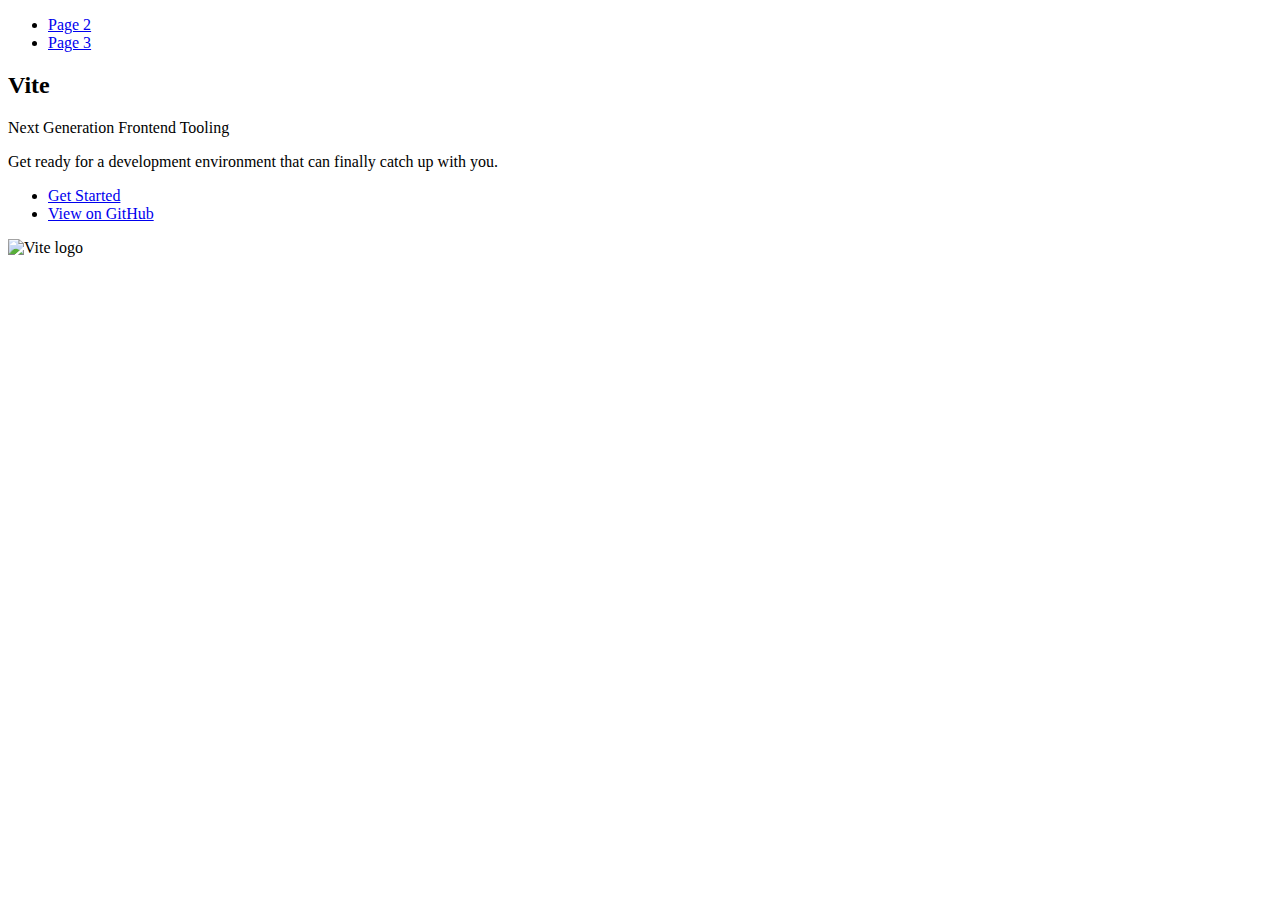
==== index.html @ 53a0abe8 "Deploying to gh-pages from @ OlhaArtemenko/test-project@67a550932a7078f928ec7e84f9c8ab7593450398 🚀" ====
<!DOCTYPE html>
<html lang="en">
  <head>
    <meta charset="UTF-8" />
    <link rel="icon" type="image/svg+xml" href="/test-project/favicon.svg" />
    <meta name="viewport" content="width=device-width, initial-scale=1.0" />
    <title>Vanilla App Template</title>
    
    <script type="module" crossorigin src="/test-project/commonHelpers.js"></script>
    <link rel="stylesheet" href="/test-project/assets/index-10c40100.css">
  </head>
  <body>
    <header class="header">
  <nav class="nav">
    <ul class="nav-list">
      <li class="nav-item">
        <a href="./page-2.html" class="nav-link">Page 2</a>
      </li>

      <li class="nav-item">
        <a href="./page-3.html" class="nav-link">Page 3</a>
      </li>
    </ul>
  </nav>
</header>

    <main>
      
      
      
      
    </main>
    <!-- Loads the specified .html file -->
    <section class="vite-promo">
  <div class="container">
    <div class="wrapper">
      <h2 class="title">
        <span class="gradient">Vite</span>
      </h2>
      <p class="text">Next Generation Frontend Tooling</p>
      <p class="tagline">
        Get ready for a development environment that can finally catch up with
        you.
      </p>

      <ul class="actions">
        <li class="action">
          <a
            class="link"
            href="https://vitejs.dev/guide/"
            target="_blank"
            rel="noopener noreferrer"
            >Get Started</a
          >
        </li>
        <li class="action">
          <a
            class="link"
            href="https://github.com/vitejs/vite"
            target="_blank"
            rel="noopener noreferrer"
            >View on GitHub</a
          >
        </li>
      </ul>
    </div>

    <div class="thumb">
      <!-- Path to images as from index.html file -->
      <img
        class="pic"
        src="/test-project/assets/vite-logo-51249ca9.png"
        alt="Vite logo"
        width="640"
        height="640"
      />
    </div>
  </div>
</section>


    

    
  </body>
</html>
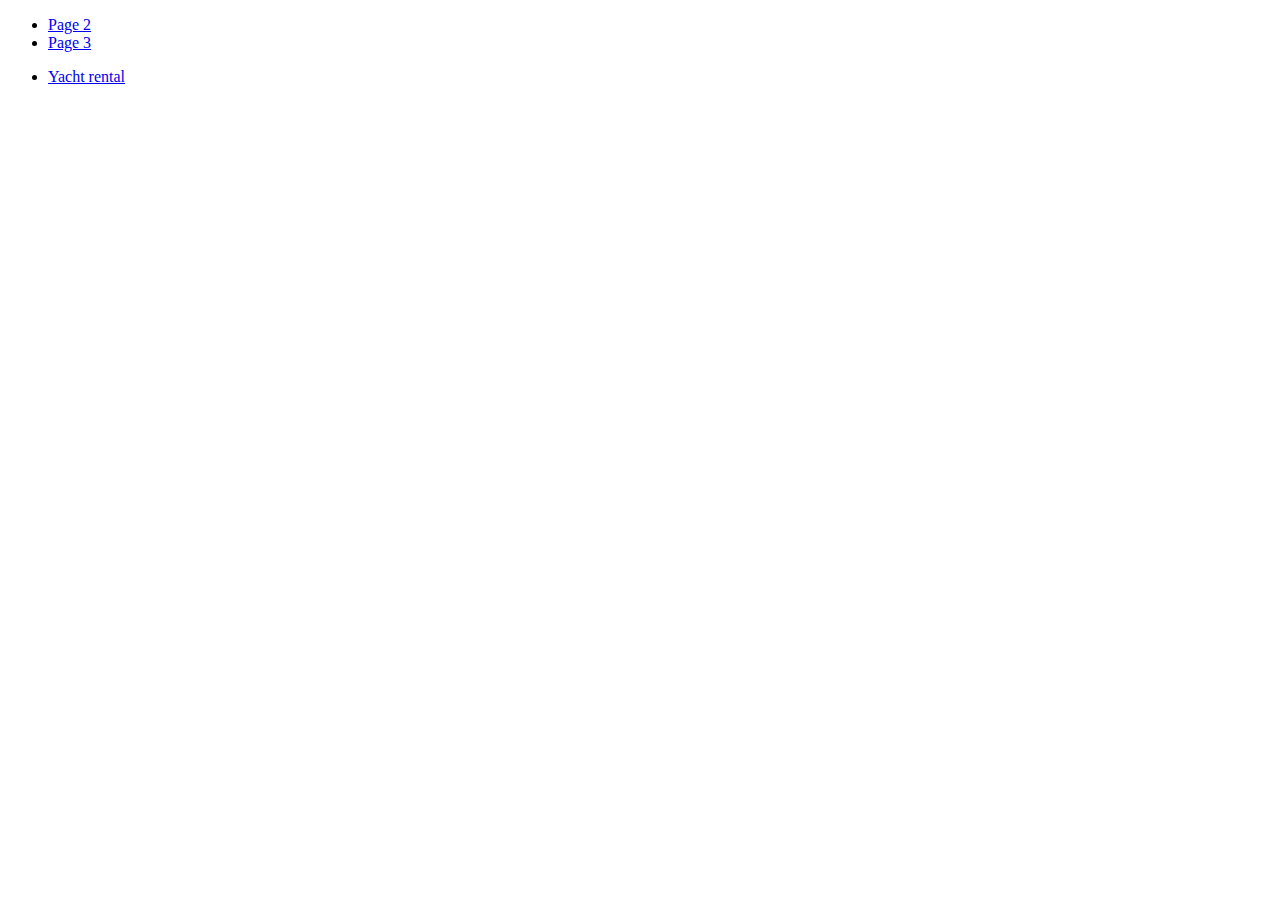
==== commit 57ec3694: "Deploying to gh-pages from @ OlhaArtemenko/test-project@e602b211e53d357bc57f91efa04a7f682af7e771 🚀" ====
--- a/index.html
+++ b/index.html
@@ -7,7 +7,7 @@
     <title>Vanilla App Template</title>
     
     <script type="module" crossorigin src="/test-project/commonHelpers.js"></script>
-    <link rel="stylesheet" href="/test-project/assets/index-10c40100.css">
+    <link rel="stylesheet" href="/test-project/assets/index-d0e61349.css">
   </head>
   <body>
     <header class="header">
@@ -34,53 +34,53 @@
     <section class="vite-promo">
   <div class="container">
     <div class="wrapper">
-      <h2 class="title">
+      <!-- <h2 class="title">
         <span class="gradient">Vite</span>
       </h2>
       <p class="text">Next Generation Frontend Tooling</p>
       <p class="tagline">
         Get ready for a development environment that can finally catch up with
         you.
-      </p>
+      </p> -->
 
       <ul class="actions">
-        <li class="action">
+        <!-- <li class="action">
           <a
             class="link"
             href="https://vitejs.dev/guide/"
             target="_blank"
             rel="noopener noreferrer"
-            >Get Started</a
+            ><span>Get Started</span></a
           >
-        </li>
+        </li> -->
         <li class="action">
           <a
             class="link"
             href="https://github.com/vitejs/vite"
             target="_blank"
             rel="noopener noreferrer"
-            >View on GitHub</a
+            ><span>Yacht rental</span></a
           >
         </li>
       </ul>
     </div>
 
-    <div class="thumb">
-      <!-- Path to images as from index.html file -->
+    <!-- <div class="thumb">
+
       <img
         class="pic"
-        src="/test-project/assets/vite-logo-51249ca9.png"
+        src="./img/vite-logo.png"
         alt="Vite logo"
         width="640"
         height="640"
       />
-    </div>
+    </div> -->
   </div>
 </section>
 
 
     
-
+    <script src="/button.js"></script>
     
   </body>
 </html>
